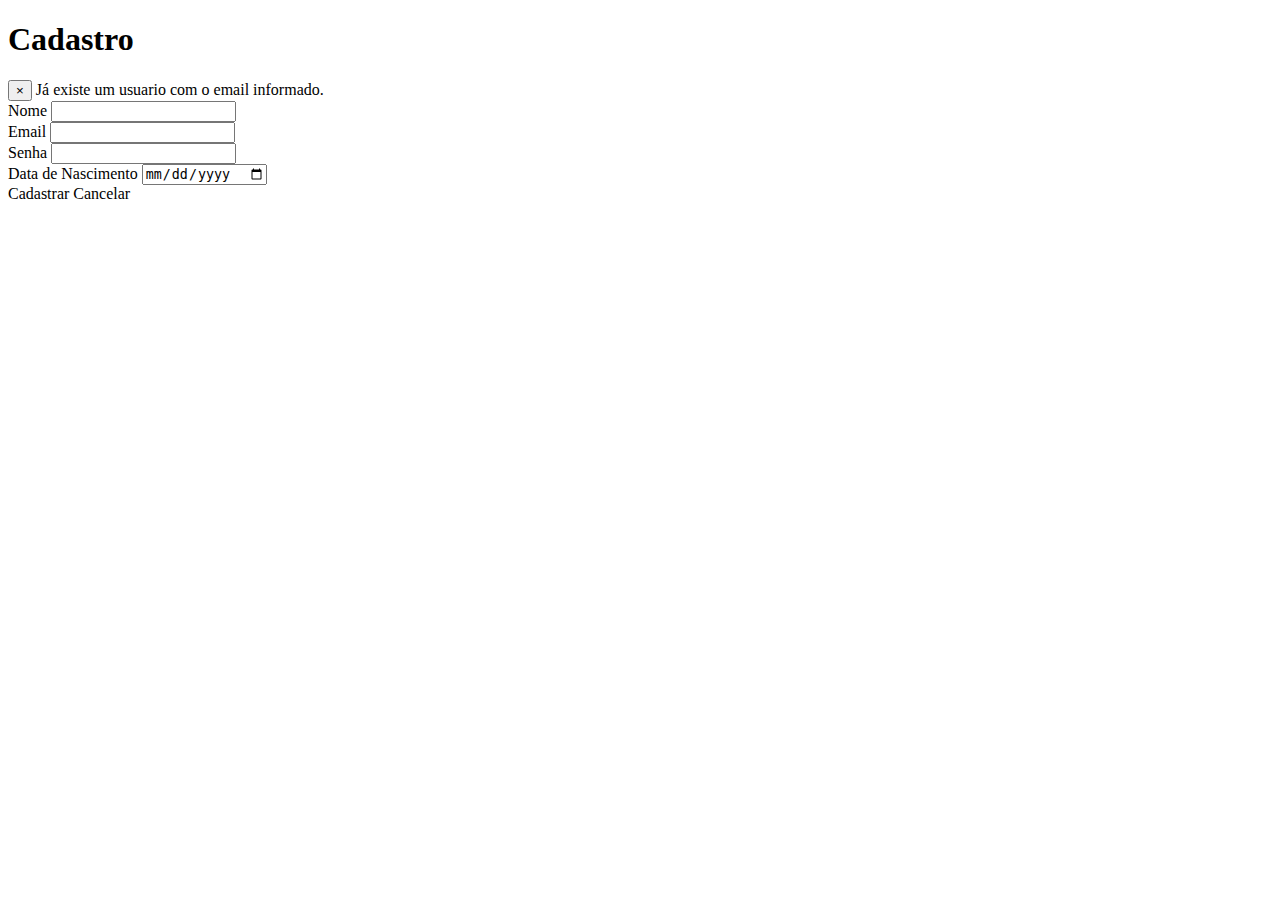
==== agenda_test/src/main/resources/templates/agenda/Cadastro.html @ cbf001fa "Tela cadastro" ====
<!DOCTYPE html>
<html lang="pt" xmlns="http://www.w3.org/1999/xhtml" 
	xmlns:th="http://www.thymeleaf.org"
	xmlns:layout="http://www.ultraq.net.nz/thymeleaf/layout"
	layout:decorator="layout/LayoutSimples">
	
<head>
	<title>AlgaWorks</title>
</head>

<body>
<section layout:fragment="conteudo">

	<div class="page-header">
		<div class="container-fluid">
			<h1>
				Cadastro
			</h1>
		</div>
	</div>

	<div class="container-fluid">
	
		<div class="alert  alert-danger  alert-dismissible" role="alert">
			<button type="button" class="close" data-dismiss="alert" aria-label="Close"><span aria-hidden="true">&times;</span></button>
			<i class="fa  fa-exclamation-circle"></i> Já existe um usuario com o email informado.
		</div>
	
		<form method="get" class="form-vertical  js-form-loading">
			
			<div class="form-group">
				<label for="input-evento-descricao">Nome</label>
				<input id="input-evento-titulo" type="text" class="form-control"/>
			</div>
			
			<div class="form-group">
				<label for="input-usuario-email">Email</label>
				<input id="input-evento-titulo" type="text" class="form-control"/>
			</div>
	
			<div class="form-group">
				<label for="input-evento-descricao">Senha</label>
				<input id="input-evento-titulo" type="password" class="form-control"/>
			</div>
			
			<div class="form-group">
				<label for="input-evento-descricao">Data de Nascimento</label>
				<input id="input-evento-titulo" type="date" class="form-control"/>
			</div>
			
			
			
			<div class="form-group">
				<a th:href="@{/agenda/login}" class="btn  btn-default">Cadastrar</a>
				<a th:href="@{/agenda/login}" class="btn  btn-default">Cancelar</a>
			</div>
	
		</form>
	</div>

</section>
</body>
</html>
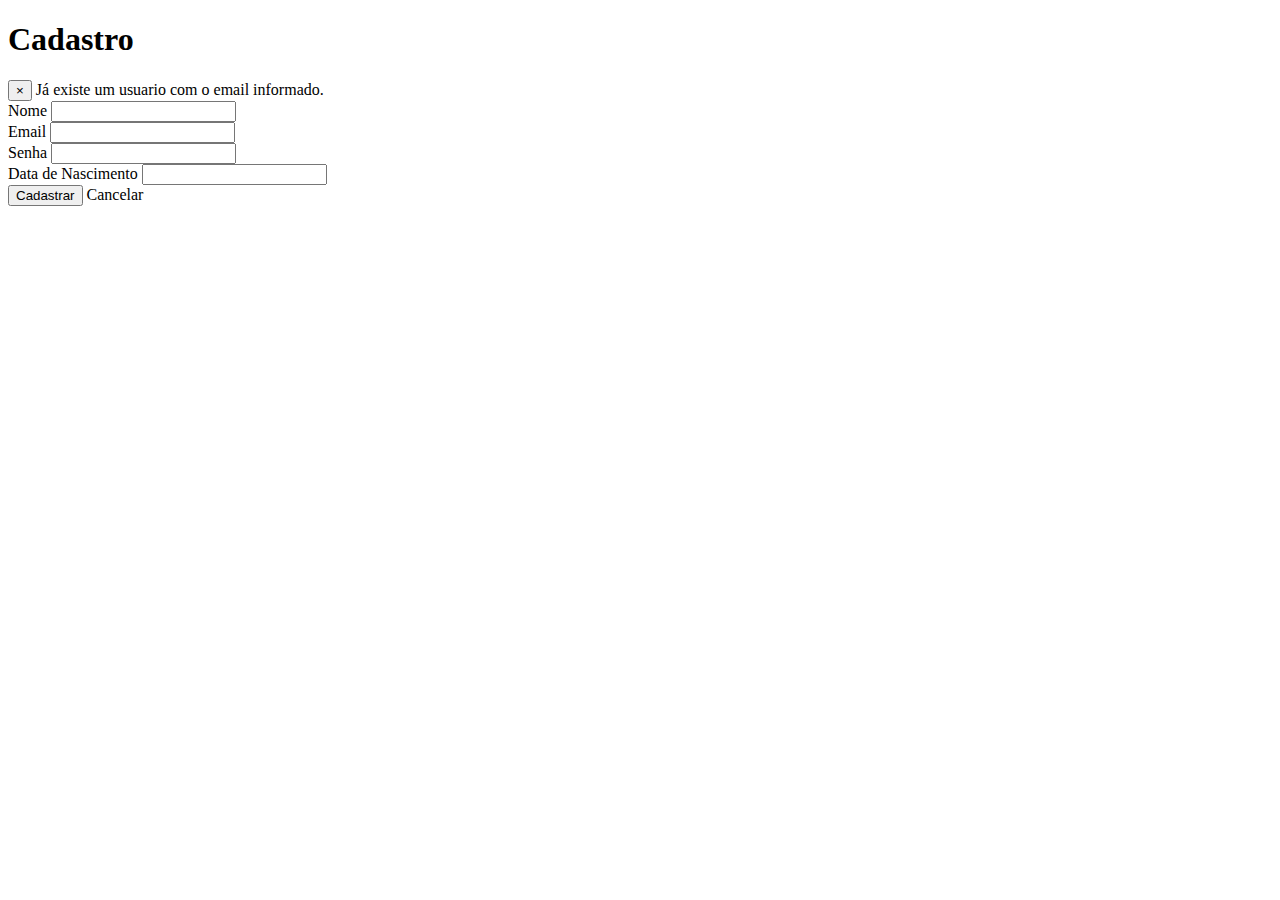
==== commit 2efca5c0: "cadastro eventos (date problems) e cadastro usuarios (null pointer)" ====
--- a/agenda_test/src/main/resources/templates/agenda/Cadastro.html
+++ b/agenda_test/src/main/resources/templates/agenda/Cadastro.html
@@ -5,7 +5,6 @@
 	layout:decorator="layout/LayoutSimples">
 	
 <head>
-	<title>AlgaWorks</title>
 </head>
 
 <body>
@@ -26,32 +25,32 @@
 			<i class="fa  fa-exclamation-circle"></i> Já existe um usuario com o email informado.
 		</div>
 	
-		<form method="get" class="form-vertical  js-form-loading">
+		<form method="POST" th:object="${usuario}" class="form-vertical  js-form-loading">
 			
 			<div class="form-group">
-				<label for="input-evento-descricao">Nome</label>
-				<input id="input-evento-titulo" type="text" class="form-control"/>
+				<label for="nome">Nome</label>
+				<input id="nome" type="text" class="form-control" th:field="*{nome}"/>
 			</div>
 			
 			<div class="form-group">
-				<label for="input-usuario-email">Email</label>
-				<input id="input-evento-titulo" type="text" class="form-control"/>
+				<label for="email">Email</label>
+				<input id="email" type="text" class="form-control" th:field="*{email}"/>
 			</div>
 	
 			<div class="form-group">
-				<label for="input-evento-descricao">Senha</label>
-				<input id="input-evento-titulo" type="password" class="form-control"/>
+				<label for="senha">Senha</label>
+				<input id="senha" type="password" class="form-control" th:field="*{senha}"/>
 			</div>
 			
 			<div class="form-group">
-				<label for="input-evento-descricao">Data de Nascimento</label>
-				<input id="input-evento-titulo" type="date" class="form-control"/>
+				<label for="data">Data de Nascimento</label>
+				<input id="data" type="text" class="form-control" th:field="*{data}"/>
 			</div>
 			
 			
 			
 			<div class="form-group">
-				<a th:href="@{/agenda/login}" class="btn  btn-default">Cadastrar</a>
+				<button class="btn  btn-primary" type="submit">Cadastrar</button>
 				<a th:href="@{/agenda/login}" class="btn  btn-default">Cancelar</a>
 			</div>
 	
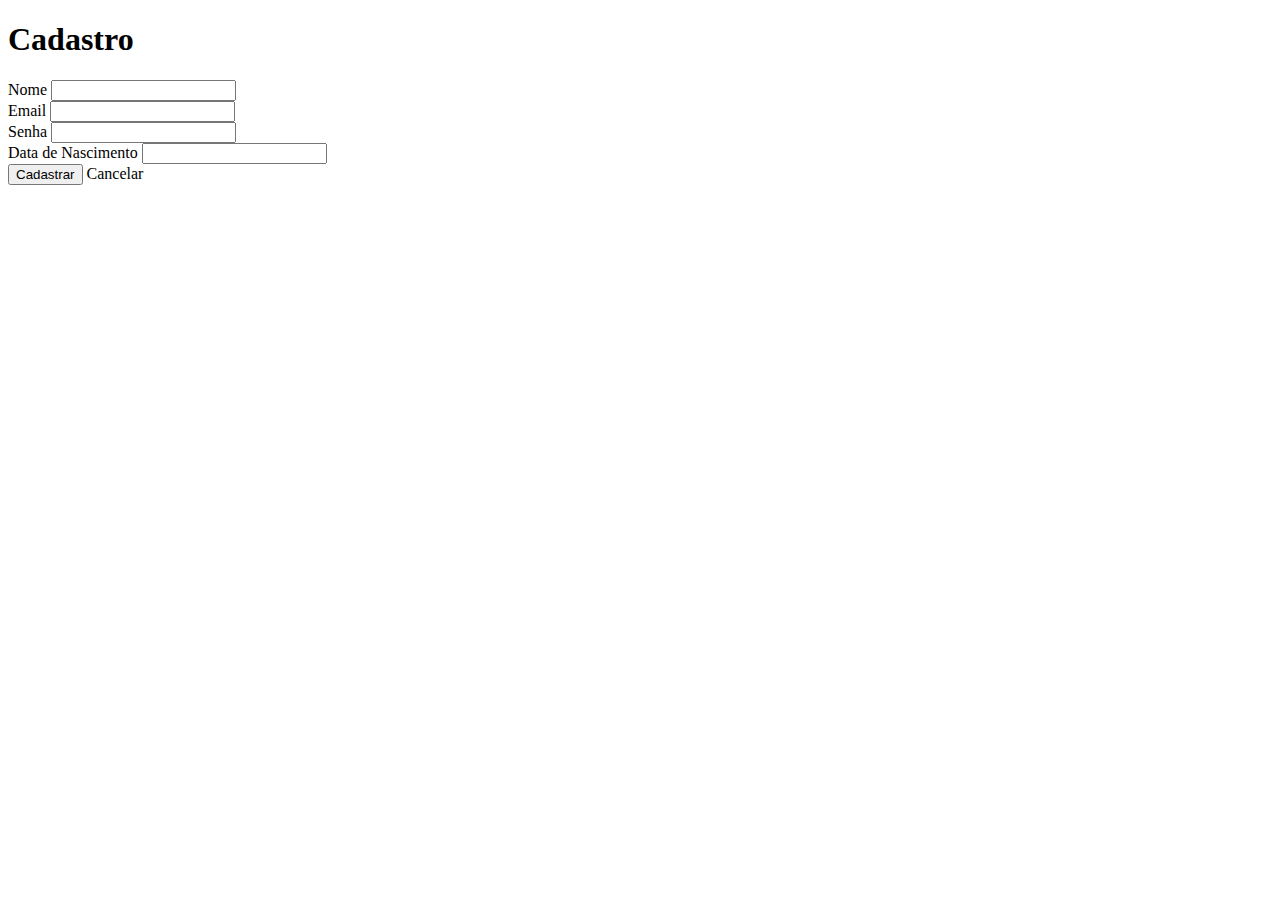
==== commit 9864d337: "Edição menu e remoção mensagem de cadastro" ====
--- a/agenda_test/src/main/resources/templates/agenda/Cadastro.html
+++ b/agenda_test/src/main/resources/templates/agenda/Cadastro.html
@@ -20,10 +20,7 @@
 
 	<div class="container-fluid">
 	
-		<div class="alert  alert-danger  alert-dismissible" role="alert">
-			<button type="button" class="close" data-dismiss="alert" aria-label="Close"><span aria-hidden="true">&times;</span></button>
-			<i class="fa  fa-exclamation-circle"></i> Já existe um usuario com o email informado.
-		</div>
+		
 	
 		<form method="POST" th:object="${usuario}" class="form-vertical  js-form-loading">
 			
@@ -44,7 +41,7 @@
 			
 			<div class="form-group">
 				<label for="data">Data de Nascimento</label>
-				<input id="data" type="text" class="form-control" th:field="*{data}"/>
+				<input id="data" type="text" class="form-control" th:field="*{datanascimento}"/>
 			</div>
 			
 			
